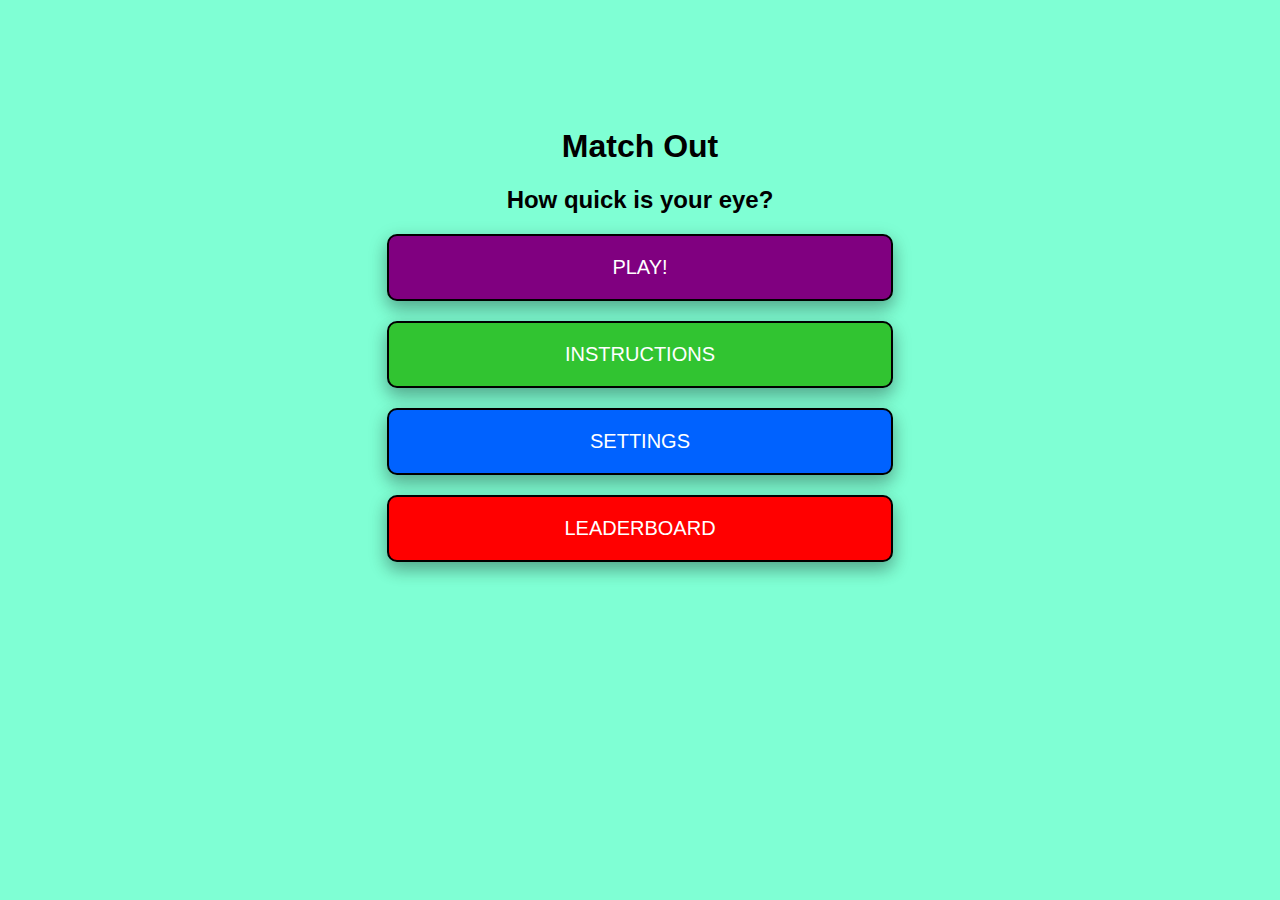
==== game-base/index.html @ b902a158 "timer, life logic error, image map coordinate error" ====
<!DOCTYPE html>
<html lang="en">
<head>
    <meta charset="UTF-8">
    <meta http-equiv="X-UA-Compatible" content="IE=edge">
    <meta name="viewport" content="width=device-width, initial-scale=1.0">
    <title>Match Out Game</title>
    <link href="./stylesheets/index.css" rel="stylesheet" type="text/css">
</head>
<body>
    <h1 class="game-title">Match Out</h1>
    <h2>How quick is your eye?</h2>
    <a href="levelSelect.html">
        <button class="btn" id="btn-play">
            Play!
        </button>
    </a>
    
    <h2> </h2>
    <a href="instructions.js">
        <button type="button" class="btn" id="instruction-btn">
            Instructions
        </button>
    </a>
    <h2> </h2>
    <a href="settings.js">
        <button class="btn" id="settings-btn">
            Settings
        </button>
    </a>
    <h2> </h2>
    <a href="leaderboard.js">
        <button class="btn" id="leaderboard-btn">
            Leaderboard
        </button>
    </a>
</body>
</html>
---- game-base/stylesheets/index.css ----
body {
    text-align: center;
    font-family: Verdana, Geneva, Tahoma, sans-serif;
    margin-top: 10%;
    margin-bottom: 20px;
    background-color: aquamarine;
}
.game-title {
    color: black;
}
.btn {
    display: inline-block;
    color: white;
    padding: 20px;
    align-items: center;
    border-radius: 10px;
    font-size: 20px;
    text-transform: uppercase;
    border: 2px solid black;
    box-shadow: 0 8px 16px 0 rgba(0,0,0,0.2), 0 6px 20px 0 rgba(0,0,0,0.19);
    cursor: pointer;
    text-decoration: none;
    width: 40%;
}
.btn:active {
  background-color: #16bc13;
  box-shadow: 0 5px #666;
  transform: translateY(4px);
}
.levelBtn{
    width: 20%;
    background-color: rgb(113, 59, 32);
}
.levelBtn:active {
    background-color:rgb(191, 66, 8);
    box-shadow: 0 5px #666;
    transform: translateY(4px);
}
#btn-play {
    background-color: purple;
}
#instruction-btn {
    background-color: rgb(49, 196, 49);
}
#settings-btn {
    background-color: rgb(0, 98, 255);
}
#leaderboard-btn{
    background-color: red;
}
#left-image{
    width: 500px; 
    height: 600px; 
    text-align: left;
}
#right-image{
    width: 40vw; 
    height: 60vh; 
    text-align: left;
}
.container {
    display: block;
    width: 48%;
}
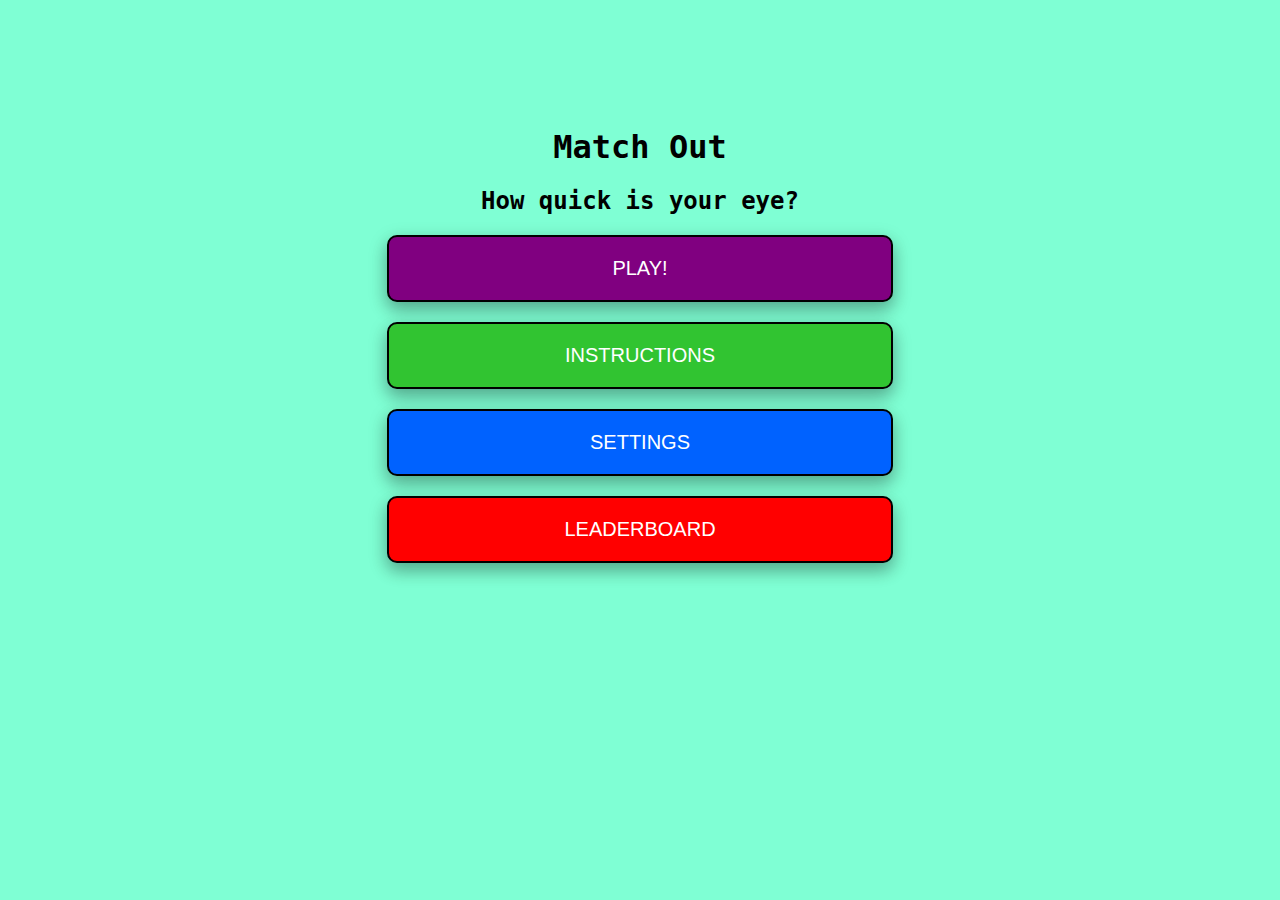
==== commit a9363ae7: "Logic missing forimage  map event, needs leaderboard, scoring logic, pause menu, settings menu,levl-" ====
--- a/game-base/index.html
+++ b/game-base/index.html
@@ -17,7 +17,7 @@
     </a>
     
     <h2> </h2>
-    <a href="instructions.js">
+    <a href="instruction.html">
         <button type="button" class="btn" id="instruction-btn">
             Instructions
         </button>
--- a/game-base/stylesheets/index.css
+++ b/game-base/stylesheets/index.css
@@ -1,6 +1,6 @@
 body {
     text-align: center;
-    font-family: Verdana, Geneva, Tahoma, sans-serif;
+    font-family: consolas, monospace;
     margin-top: 10%;
     margin-bottom: 20px;
     background-color: aquamarine;
@@ -21,6 +21,7 @@
     cursor: pointer;
     text-decoration: none;
     width: 40%;
+    font-family:'Trebuchet MS', 'Lucida Sans Unicode', 'Lucida Grande', 'Lucida Sans', Arial, sans-serif;
 }
 .btn:active {
   background-color: #16bc13;
